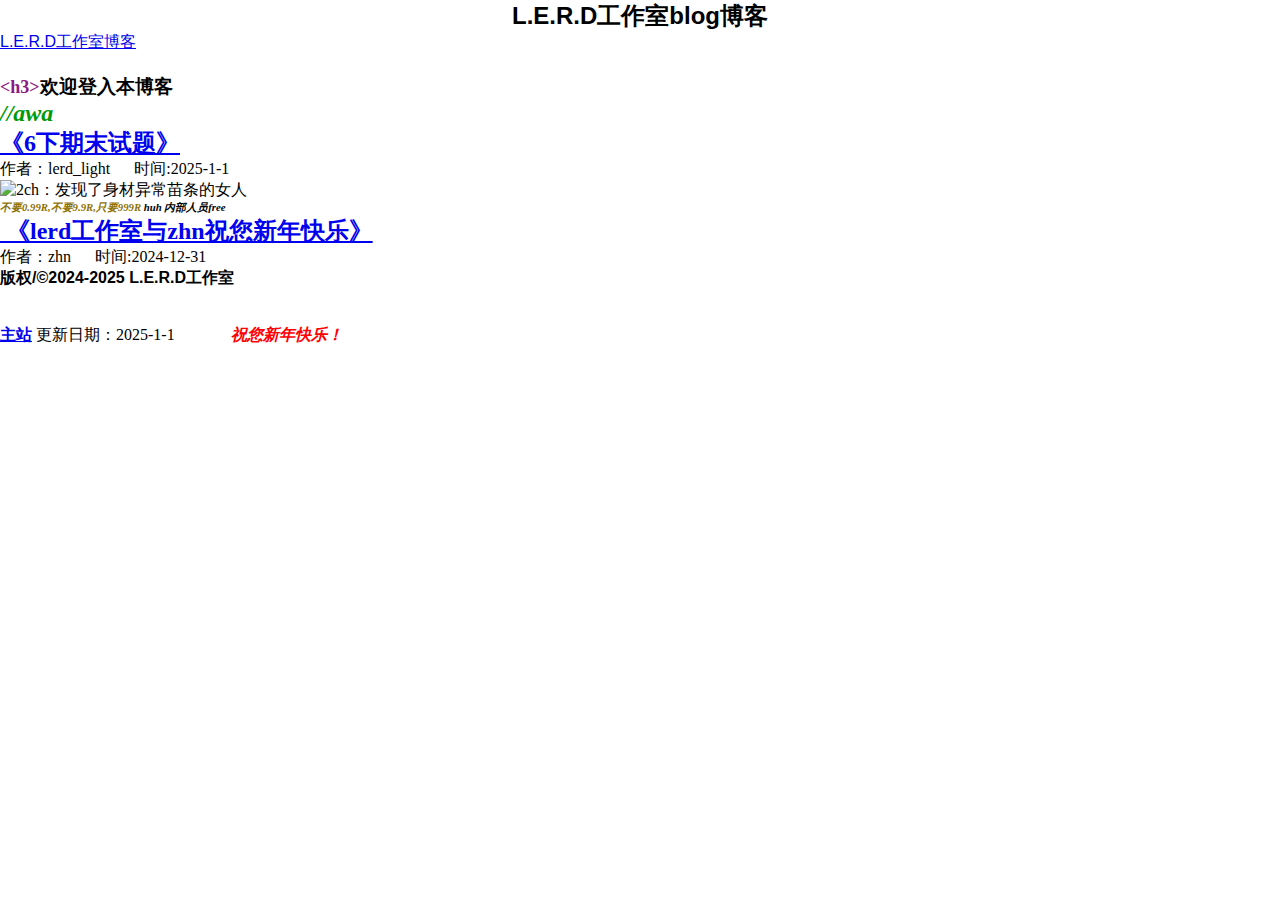
==== boke.html @ e893f5d9 "Add files via upload" ====
<!doctype html>
<html>
<head>
<meta charset="utf-8">
<title>lerdblog</title>
</head>

<meta name="description" content="lerdblog精彩你我">
    <h2 style="text-align: center; font-family: Gotham, 'Helvetica Neue', Helvetica, Arial, sans-serif;">L.E.R.D工作室blog博客</h2>

	
	<meta name="description" content="lerdblog精彩你我">
<link rel="Shortcut Icon" href="https://2chcn.com/wp-content/themes/2chcn/images/favicon.ico" type="image/x-icon">
<link rel="stylesheet" type="text/css" media="all" href="https://2chcn.com/wp-content/themes/2chcn/style.css">
<link rel="alternate" type="application/rss+xml" title="RSS 2.0" href="https://2chcn.com/feed/">
		<script type="text/javascript" async="" src="https://www.google-analytics.com/analytics.js"></script><script type="text/javascript" async="" src="https://www.googletagmanager.com/gtag/js?id=G-M6L7N5JV1S&amp;l=dataLayer&amp;cx=c&amp;gtm=457e4cc1za200"></script><script src="//hm.baidu.com/hm.js?b82bd468c888ae17d2e976c8cf3b9d4c"></script><script type="text/javascript">
			var um = {"ajax_url":"https:\/\/2chcn.com\/wp-admin\/admin-ajax.php","admin_url":"https:\/\/2chcn.com\/wp-admin\/","wp_url":"https:\/\/2chcn.com","um_url":"https:\/\/2chcn.com\/wp-content\/plugins\/um-master\/","uid":0,"is_admin":0,"redirecturl":"https:\/\/2chcn.com","loadingmessage":"\u6b63\u5728\u8bf7\u6c42\u4e2d\uff0c\u8bf7\u7a0d\u7b49...","paged":1,"cpage":1,"timthumb":"https:\/\/2chcn.com\/wp-content\/plugins\/um-master\/func\/timthumb.php?src="};
		</script>
	<link rel="stylesheet" id="wp-block-library-css" href="https://2chcn.com/wp-includes/css/dist/block-library/style.min.css" type="text/css" media="all">
<link rel="stylesheet" id="um-css" href="https://2chcn.com/wp-content/plugins/um-master/static/um.css" type="text/css" media="all">
<link rel="stylesheet" id="fa-css" href="https://2chcn.com/wp-content/plugins/um-master/static/font-awesome/font-awesome.css" type="text/css" media="all">
<link rel="stylesheet" id="math-captcha-frontend-css" href="https://2chcn.com/wp-content/plugins/wp-advanced-math-captcha/css/frontend.css" type="text/css" media="all">
<script type="text/javascript" src="https://2chcn.com/wp-content/plugins/um-master/static/jquery.min.js"></script>
<link rel="EditURI" type="application/rsd+xml" title="RSD" href="https://2chcn.com/xmlrpc.php?rsd">
<link rel="wlwmanifest" type="application/wlwmanifest+xml" href="https://2chcn.com/wp-includes/wlwmanifest.xml"> 
<meta name="generator" content="WordPress 5.4.16">



</script>






<a href="https://lerdosauz.github.io/lerd/"><p1 style="font-family: Gotham, 'Helvetica Neue', Helvetica, Arial, sans-serif">L.E.R.D工作室博客</p1></a>




</div>

</div>
</div><div id="content">
	<div id="postlist">
<style>

* {
margin:0;
padding:0;
}
#wrapper {
margin:0 auto;
text-align:left;
}
.tcontainer {
padding: 0 0 1px;
}
.tcolumns {
display: block;
clear:both;
overflow:hidden;
margin:0;
padding:1px 1px;
}

#header {
background: #000;
height: 68px;
border: 1px solid #eee;
margin: 0;
}
#header h1 {
float: left;
text-indent:18px;
color:#eee;
margin-top:10px;
}
#header h3 {
clear:both;
text-align:right
}
#header h3 a {
margin-right:10em;
color:#CCC;
font-weight: normal;
}
.page-header {
padding: 0 0 8px;
margin: 18px 0;
border-bottom: 1px solid #ddd;
}
.page-header h2 {
padding: 0;
margin: 0;
font-size: 24px;
line-height: 27px;
letter-spacing: 0; text-indent:2em;
}
.btn, .btn:visited { 
display: inline-block;
padding: 4px 10px;
font:bold 12px/180% Tahoma;
color: #fff;
text-decoration: none;
overflow:hidden;
-moz-border-radius: 5px;
-webkit-border-radius: 5px;
-webkit-box-shadow: 0 1px 3px rgba(0, 0, 0, 0.5);
-moz-box-shadow: 0 1px 3px rgba(0, 0, 0, 0.5);
text-shadow: 0 -1px 1px rgba(0, 0, 0, 0.25);
border-bottom: 1px solid rgba(0, 0, 0, 0.25);
cursor: pointer;
}
.btn:hover {
background-color: #111;
}
.btn:active {
top: 1px;
}
.green.btn, .green.btn:visited {
background-color: #91bd09;
}
.green:hover {
background-color: #749a02;
}
.blue, .blue:visited {
background-color: #2daebf;
}
.blue:hover {
background-color: #007d9a;
}
.red, .red:visited {
background-color: #e33100;
}
.red:hover {
background-color: #872300;
}
.magenta, .magenta:visited {
background-color: #a9014b;
}
.magenta:hover {
background-color: #630030;
}
.orange, .orange:visited {
background-color: #ff5c00;
}
.orange:hover {
background-color: #d45500;
}
.yellow, .yellow:visited {
background-color: #ffb515;
}
.yellow:hover {
background-color: #fc9200;
}

</style>

<div id="wrapper">
<div class="tcontainer">
<div class="tcolumns" style="background: transparent; padding:1px 1px">

</div>
<br class="clear">
</div>
</div>

<div class="article">
	
<h3><strong style="font-size: 18px; color: #8B1A83;">&lt;h3&gt;</strong><strong style="color: #000000">欢迎登入本博客</strong></h3><h3> </h3> 
<h2><strong><em style="color: #009A06">//awa</em></strong></h2>
</div>
<div class="articles">
		
	<div class="tagleft">
		<h2><a href="pinglun.html"> <strong> 《</strong>6下期末试题<strong>》</strong></a></h2>
	</div>
	<div class="infotop">作者：lerd_light&nbsp; &nbsp; &nbsp;
		<span class="post-info-date">时间:2025-1-1 </span>
       
		<span class="post-info-comment"> &nbsp; </span>
	</div>
	<div class="thumbnail_box">
		<div class="thumbnail">
		 
												 <img src="https://2chcn.com/wp-content/themes/2chcn/images/random/img10.jpg" alt="2ch：发现了身材异常苗条的女人" width="140" height="100" referrerpolicy="no-referrer">
												</a>

		</div>
	</div>
	<div class="entry_post">
<h6><span style="color: #8E7206"><em><strong>不要0.99R,不要9.9R,只要999R</strong></em></span><em><strong><span style="color: #00AAFF">&nbsp;</span>huh 内部人员free</strong></em></h6>

<span>
    
</span>
<div class="clear"></div>

</div>
	
</div>
		
<div class="articles">
		
	<div class="tagleft">
		<h2><a href="2412312.html"><img> <strong>《</strong>lerd工作室与zhn祝您新年快乐》</a></h2>
	</div>
	<div class="infotop">作者：zhn&nbsp; &nbsp; &nbsp;
		<span class="post-info-date">时间:2024-12-31 </span>
        <span class="post-info-comment"><a </span>
	</div>
	<div class="thumbnail_box">
		<div class="thumbnail">
		 <a href="https://2chcn.com/h/285625/" title="2ch：中国新型战机全面超越美国……压倒性性能令西方国家落泪" target="_blank">
		  </a>

		</div>
	</div>
	<div class="entry_post">
<h5></h5>

<span>
    
</span>
<div class="clear"></div>

</div>
	
</div>
		
<div class="articles">
  <p><strong style="font-family: Gotham, 'Helvetica Neue', Helvetica, Arial, sans-serif">版权/©2024-2025 L.E.R.D工作室</strong></p>
<p><br>
</p>
  <p>&nbsp;</p>
<p><a href="index.html"><strong>主站</strong></a>&nbsp;更新日期：2025-1-1&nbsp; &nbsp; &nbsp; &nbsp; &nbsp; &nbsp; &nbsp; <span style="color: #FF0004; font-family: Gotham, 'Helvetica Neue', Helvetica, Arial, sans-serif;"><strong><em>祝您新年快乐！</em></strong></span></p>
<div class="clear"></div>

</div>
	


</body>
</html>
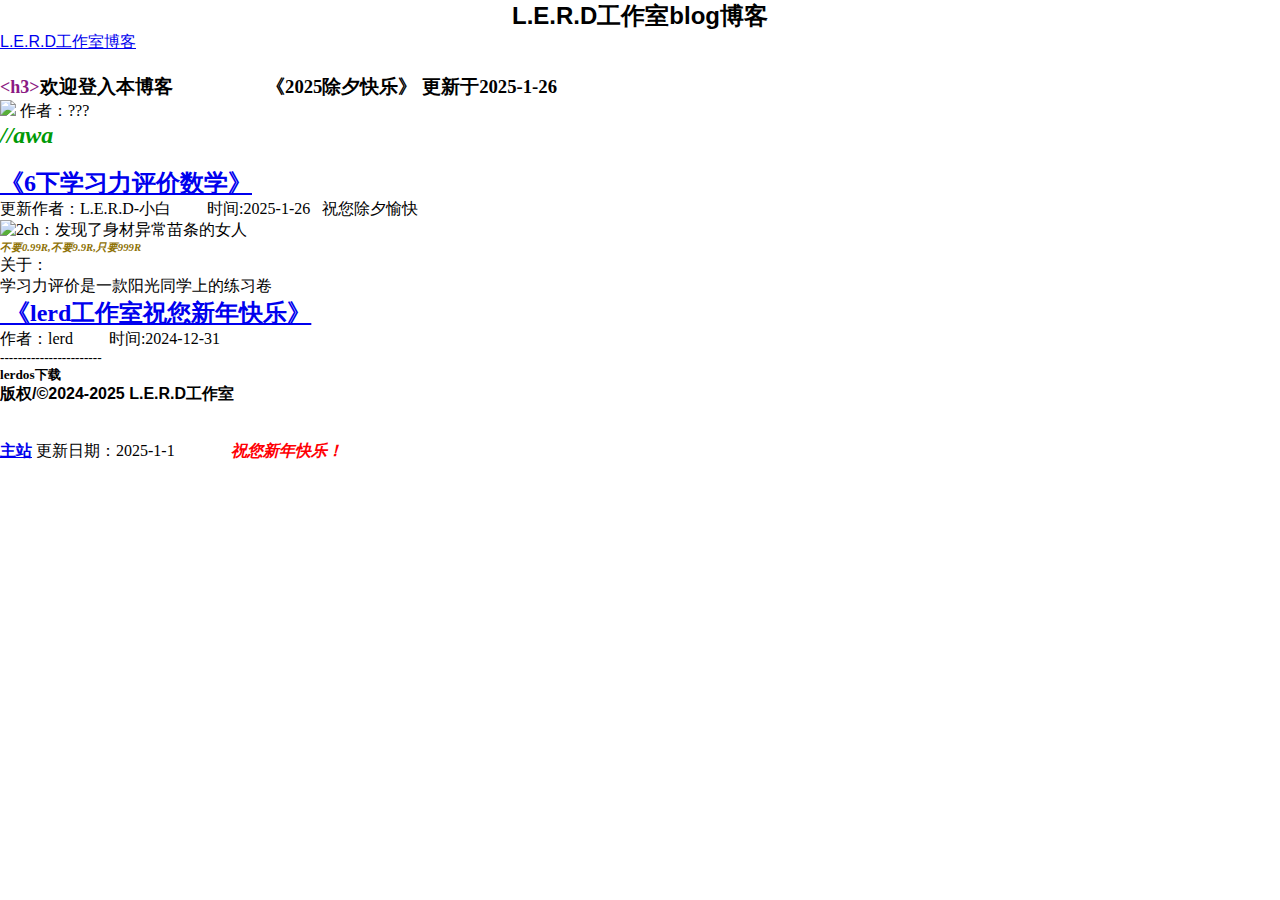
==== commit 4109ba36: "Add files via upload" ====
--- a/boke.html
+++ b/boke.html
@@ -169,18 +169,19 @@
 
 <div class="article">
 	
-<h3><strong style="font-size: 18px; color: #8B1A83;">&lt;h3&gt;</strong><strong style="color: #000000">欢迎登入本博客</strong></h3><h3> </h3> 
+<h3><strong style="font-size: 18px; color: #8B1A83;">&lt;h3&gt;</strong><strong style="color: #000000">欢迎登入本博客&nbsp; &nbsp; &nbsp; &nbsp; &nbsp; &nbsp; &nbsp; &nbsp; &nbsp; &nbsp; 《2025除夕快乐》 更新于2025-1-26</strong></h3><h3> </h3> <img src="https://tool.lu/netcard/">&nbsp;作者：???
 <h2><strong><em style="color: #009A06">//awa</em></strong></h2>
+<p>&nbsp;</p>
 </div>
 <div class="articles">
 		
 	<div class="tagleft">
-		<h2><a href="pinglun.html"> <strong> 《</strong>6下期末试题<strong>》</strong></a></h2>
-	</div>
-	<div class="infotop">作者：lerd_light&nbsp; &nbsp; &nbsp;
-		<span class="post-info-date">时间:2025-1-1 </span>
+		<h2><a href="pinglun.html"> <strong> 《</strong>6下学习力评价数学<strong>》</strong></a></h2>
+	</div>
+	<div class="infotop">更新作者：L.E.R.D-小白&nbsp; &nbsp; &nbsp; &nbsp;&nbsp;
+		<span class="post-info-date">时间:2025-1-26 </span>
        
-		<span class="post-info-comment"> &nbsp; </span>
+		<span class="post-info-comment"> &nbsp; 祝您除夕愉快</span>
 	</div>
 	<div class="thumbnail_box">
 		<div class="thumbnail">
@@ -191,8 +192,9 @@
 		</div>
 	</div>
 	<div class="entry_post">
-<h6><span style="color: #8E7206"><em><strong>不要0.99R,不要9.9R,只要999R</strong></em></span><em><strong><span style="color: #00AAFF">&nbsp;</span>huh 内部人员free</strong></em></h6>
-
+      <h6><span style="color: #8E7206"><em><strong>不要0.99R,不要9.9R,只要999R</strong></em></span></h6>
+      <p>关于：</p>
+      <p>学习力评价是一款阳光同学上的练习卷&nbsp;</p>
 <span>
     
 </span>
@@ -205,9 +207,9 @@
 <div class="articles">
 		
 	<div class="tagleft">
-		<h2><a href="2412312.html"><img> <strong>《</strong>lerd工作室与zhn祝您新年快乐》</a></h2>
-	</div>
-	<div class="infotop">作者：zhn&nbsp; &nbsp; &nbsp;
+		<h2><a href="2412312.html"><img> <strong>《</strong>lerd工作室祝您新年快乐》</a></h2>
+	</div>
+	<div class="infotop">作者：lerd&nbsp; &nbsp; &nbsp; &nbsp;&nbsp;
 		<span class="post-info-date">时间:2024-12-31 </span>
         <span class="post-info-comment"><a </span>
 	</div>
@@ -219,8 +221,8 @@
 		</div>
 	</div>
 	<div class="entry_post">
-<h5></h5>
-
+<h5>-----------------------</h5>
+<h5>lerdos下载</h5>
 <span>
     
 </span>
